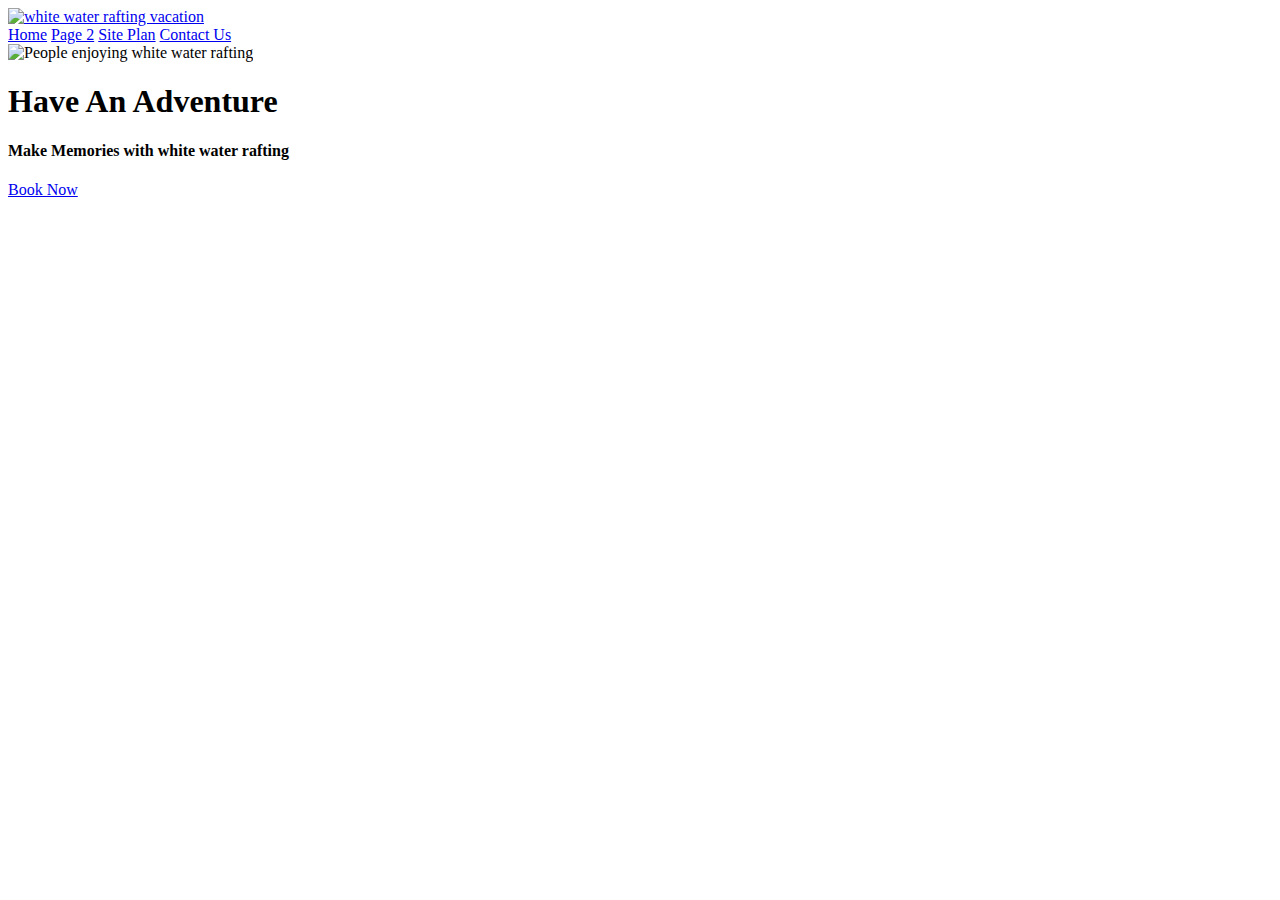
==== wwr/index.html @ b10f11f3 "added parghe" ====
<!DOCTYPE html>
<html lang="en">
<head>
    <meta charset="UTF-8">
    <meta http-equiv="X-UA-Compatible" content="IE=edge">
    <meta name="viewport" content="width=device-width, initial-scale=1.0">
    <title>Document</title>
</head>
<body>
    <header>
        <a id="logo_link" href="index.html">
            <img class="logo" src="images/logo.png" alt="white water rafting vacation">
        </a>
        <nav>
            <a href="index.html">Home</a>
            <a href="#">Page 2</a>
            <a href="site-plan-rafting.html">Site Plan</a>
            <a href="contactus.html">Contact Us</a>
        </nav>
    </header>
    <div id="hero">
        <div id="hero-box">
            <img id="hero-img" src="images/hero.png" alt="People enjoying white water rafting">
        </div>
        <section id="hero-msg">
            <h1 class="home-title">Have An Adventure</h1>
            <h4>Make Memories with white water rafting </h4>
            <div class='button-box'>
                <a class='book' href="rates.html">Book Now</a>
            </div>
        </section>
    </div>
</body>
</html>
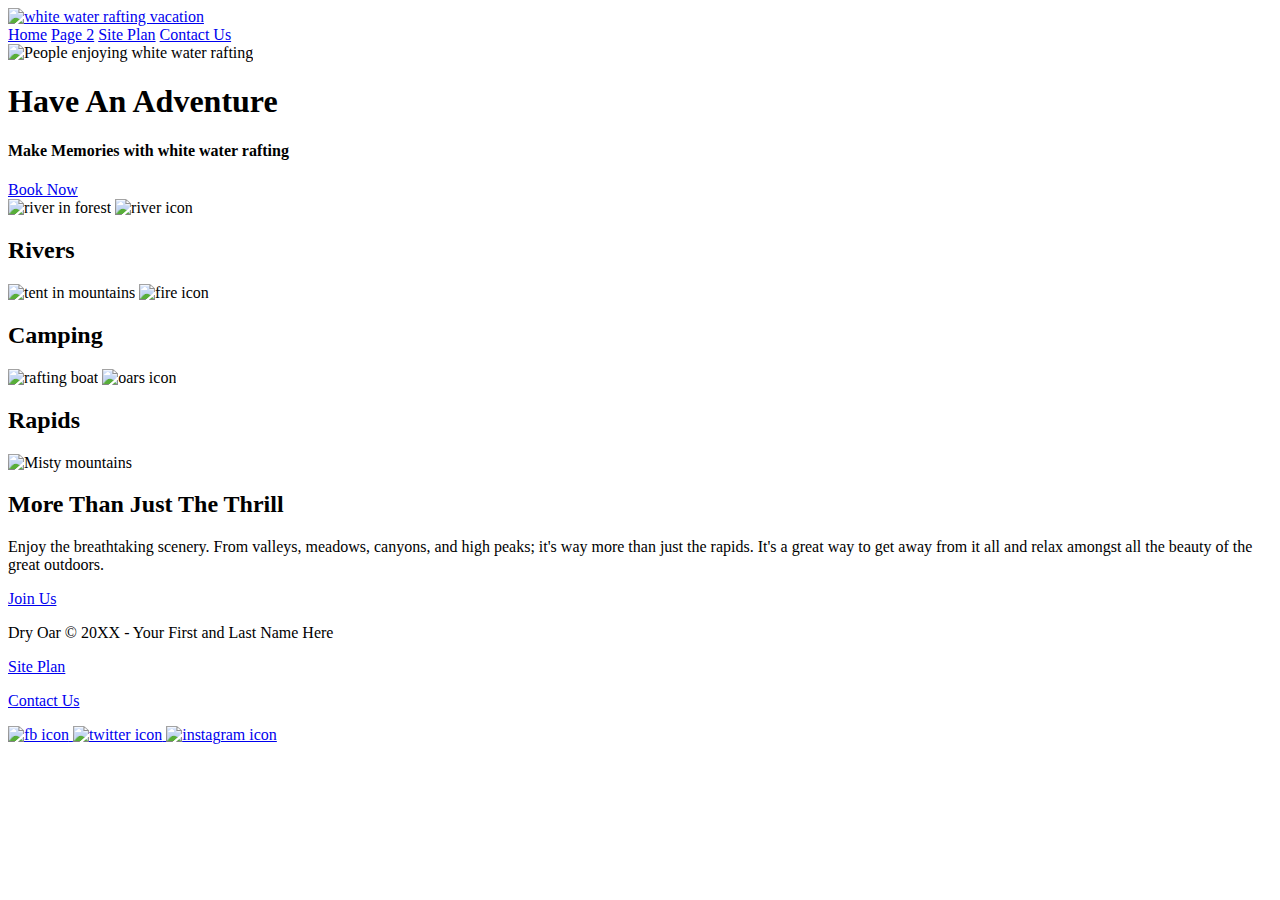
==== commit 39561591: "added paragraph" ====
--- a/wwr/index.html
+++ b/wwr/index.html
@@ -30,5 +30,44 @@
             </div>
         </section>
     </div>
+    <main class="home-grid">
+        <section class="rivers-card">
+            <img class="card-img" src="images/rivers.jpg" alt="river in forest">
+            <img class="icon" src="images/river_icon.png" alt="river icon">
+            <h2>Rivers</h2>
+        </section>
+        <section class="camping-card">
+            <img class="card-img" src="images/camping.jpg" alt="tent in mountains">
+            <img class="icon" src="images/fire_icon.png" alt="fire icon">
+            <h2>Camping</h2>
+        </section>
+        <section class="rapids-card">
+            <img class="card-img" src="images/rapids.jpg" alt="rafting boat">
+            <img class="icon" src="images/oars.png" alt="oars icon">
+            <h2>Rapids</h2>
+        </section>
+        <img class="mountains" src="images/mountains.jpg" alt="Misty mountains">
+    <section class="msg">
+        <h2>More Than Just The Thrill</h2>
+        <p>Enjoy the breathtaking scenery. From valleys, meadows, canyons, and high peaks; it's way more than just the rapids. It's a great way to get away from it all and relax amongst all the beauty of the great outdoors. </p>
+        <a class='join' href="rivers.html">Join Us</a>
+    </section>
+    <main>
+        <footer>
+            <p>Dry Oar &copy; 20XX - Your First and Last Name Here</p>
+            <p><a href="site-plan-rafting.html">Site Plan</a></p>
+            <p><a href="contactus.html">Contact Us</a></p>
+            <div class="social">
+                <a href="https://facebook.com">
+                    <img src="images/facebook.png" alt="fb icon">
+                </a>
+                <a href="https://twitter.com">
+                    <img src="images/twitter.png" alt="twitter icon">
+                </a>
+                <a href="https://instagram.com">
+                    <img src="images/instagram.png" alt="instagram icon">
+                </a>
+            </div>
+        </footer>    
 </body>
 </html>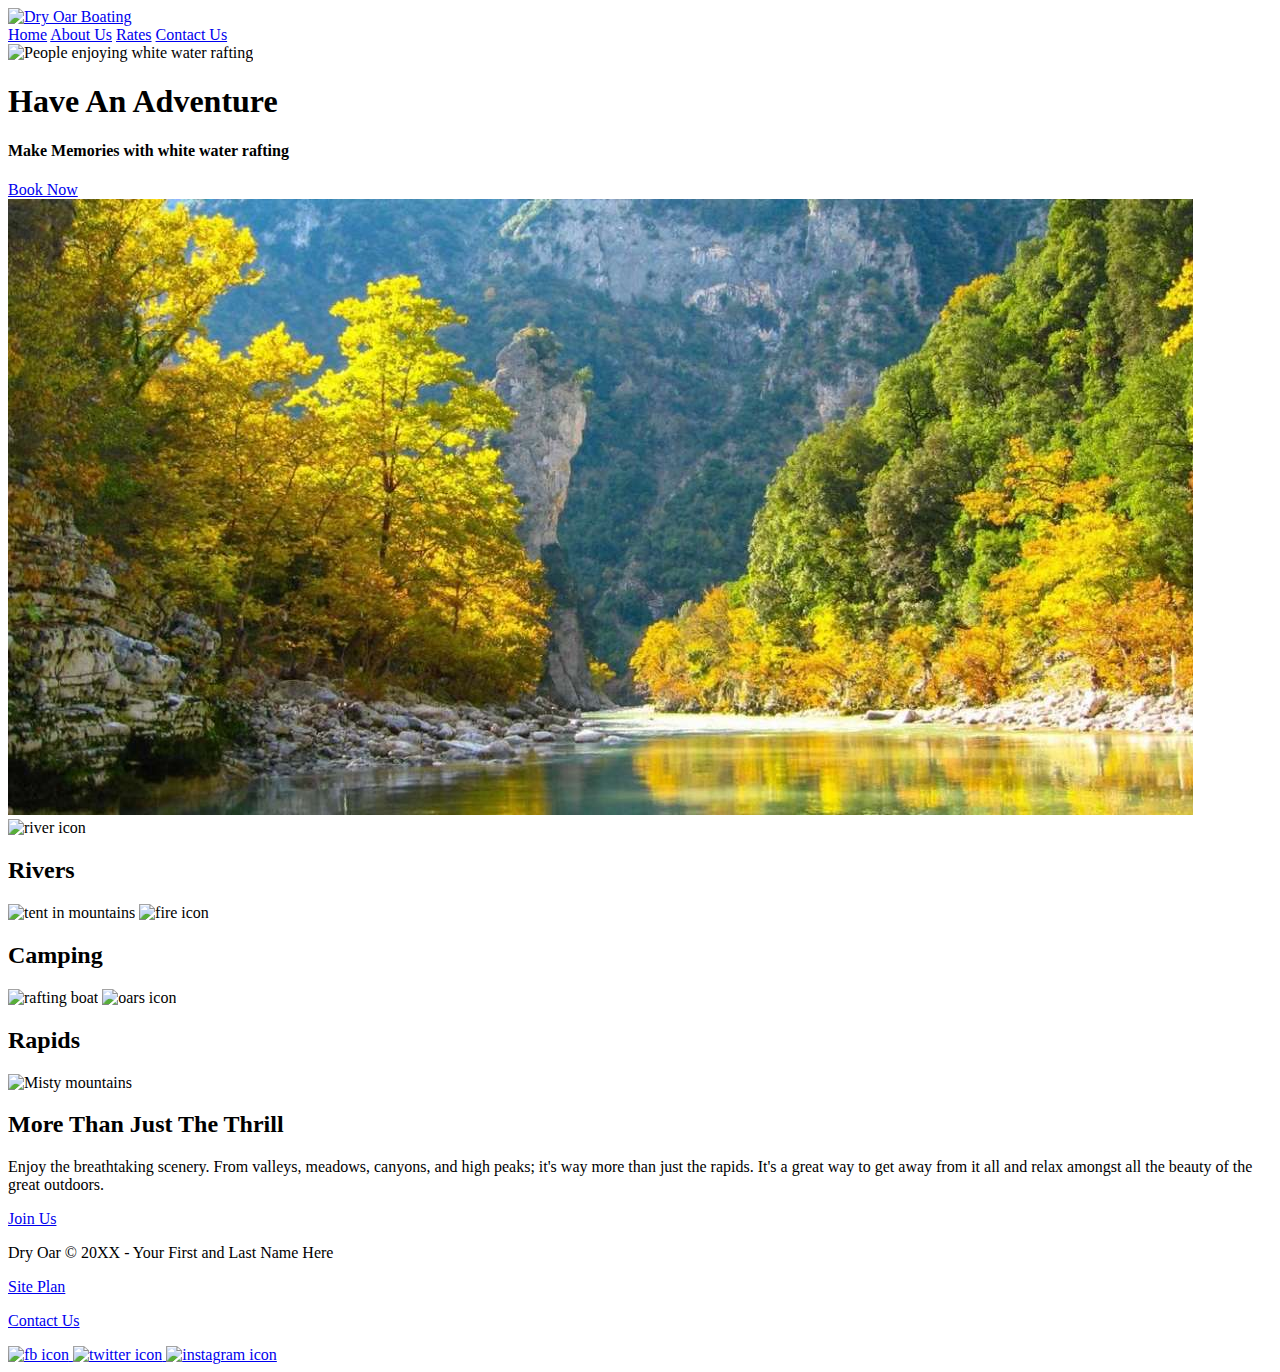
==== commit 5668bf9e: "added images" ====
--- a/wwr/index.html
+++ b/wwr/index.html
@@ -4,23 +4,23 @@
     <meta charset="UTF-8">
     <meta http-equiv="X-UA-Compatible" content="IE=edge">
     <meta name="viewport" content="width=device-width, initial-scale=1.0">
-    <title>Document</title>
+    <title>|Dry Oar|Home</title>
 </head>
 <body>
     <header>
         <a id="logo_link" href="index.html">
-            <img class="logo" src="images/logo.png" alt="white water rafting vacation">
+            <img class="logo" src="images/img1.png" alt="Dry Oar Boating">
         </a>
         <nav>
-            <a href="index.html">Home</a>
-            <a href="#">Page 2</a>
-            <a href="site-plan-rafting.html">Site Plan</a>
+            <a href="Home">Home</a>
+            <a href="AboutUs">About Us</a>
+            <a href="Rates">Rates</a>
             <a href="contactus.html">Contact Us</a>
         </nav>
     </header>
     <div id="hero">
         <div id="hero-box">
-            <img id="hero-img" src="images/hero.png" alt="People enjoying white water rafting">
+            <img id="hero-img" src="images/img2.jpg" alt="People enjoying white water rafting">
         </div>
         <section id="hero-msg">
             <h1 class="home-title">Have An Adventure</h1>
@@ -32,7 +32,7 @@
     </div>
     <main class="home-grid">
         <section class="rivers-card">
-            <img class="card-img" src="images/rivers.jpg" alt="river in forest">
+            <img class="card-img" src="images/img4.jpg" alt="river in forest">
             <img class="icon" src="images/river_icon.png" alt="river icon">
             <h2>Rivers</h2>
         </section>
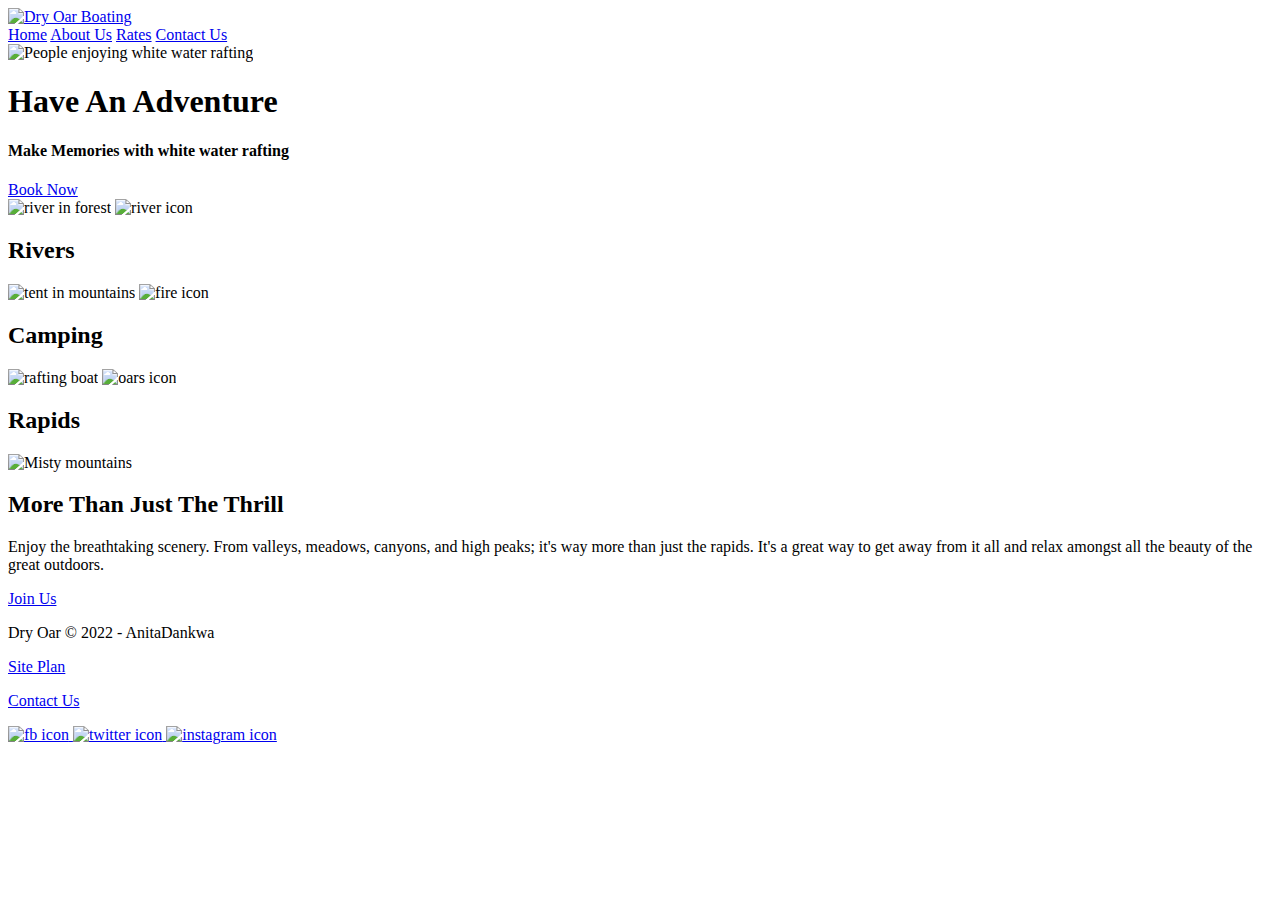
==== commit f6beb2a8: "added a paragragh" ====
--- a/wwr/index.html
+++ b/wwr/index.html
@@ -7,6 +7,7 @@
     <title>|Dry Oar|Home</title>
 </head>
 <body>
+    <div id="content">
     <header>
         <a id="logo_link" href="index.html">
             <img class="logo" src="images/img1.png" alt="Dry Oar Boating">
@@ -32,21 +33,21 @@
     </div>
     <main class="home-grid">
         <section class="rivers-card">
-            <img class="card-img" src="images/img4.jpg" alt="river in forest">
-            <img class="icon" src="images/river_icon.png" alt="river icon">
+            <img class="card-img" src="images/img5.jpg" alt="river in forest">
+            <img class="icon" src="images/river_icon.jpg" alt="river icon">
             <h2>Rivers</h2>
         </section>
         <section class="camping-card">
-            <img class="card-img" src="images/camping.jpg" alt="tent in mountains">
+            <img class="card-img" src="images/img6.jpg" alt="tent in mountains">
             <img class="icon" src="images/fire_icon.png" alt="fire icon">
             <h2>Camping</h2>
         </section>
         <section class="rapids-card">
-            <img class="card-img" src="images/rapids.jpg" alt="rafting boat">
+            <img class="card-img" src="images/img3.jpg" alt="rafting boat">
             <img class="icon" src="images/oars.png" alt="oars icon">
             <h2>Rapids</h2>
         </section>
-        <img class="mountains" src="images/mountains.jpg" alt="Misty mountains">
+        <img class="mountains" src="images/img7.jpg" alt="Misty mountains">
     <section class="msg">
         <h2>More Than Just The Thrill</h2>
         <p>Enjoy the breathtaking scenery. From valleys, meadows, canyons, and high peaks; it's way more than just the rapids. It's a great way to get away from it all and relax amongst all the beauty of the great outdoors. </p>
@@ -54,7 +55,7 @@
     </section>
     <main>
         <footer>
-            <p>Dry Oar &copy; 20XX - Your First and Last Name Here</p>
+            <p>Dry Oar &copy; 2022 - AnitaDankwa</p>
             <p><a href="site-plan-rafting.html">Site Plan</a></p>
             <p><a href="contactus.html">Contact Us</a></p>
             <div class="social">
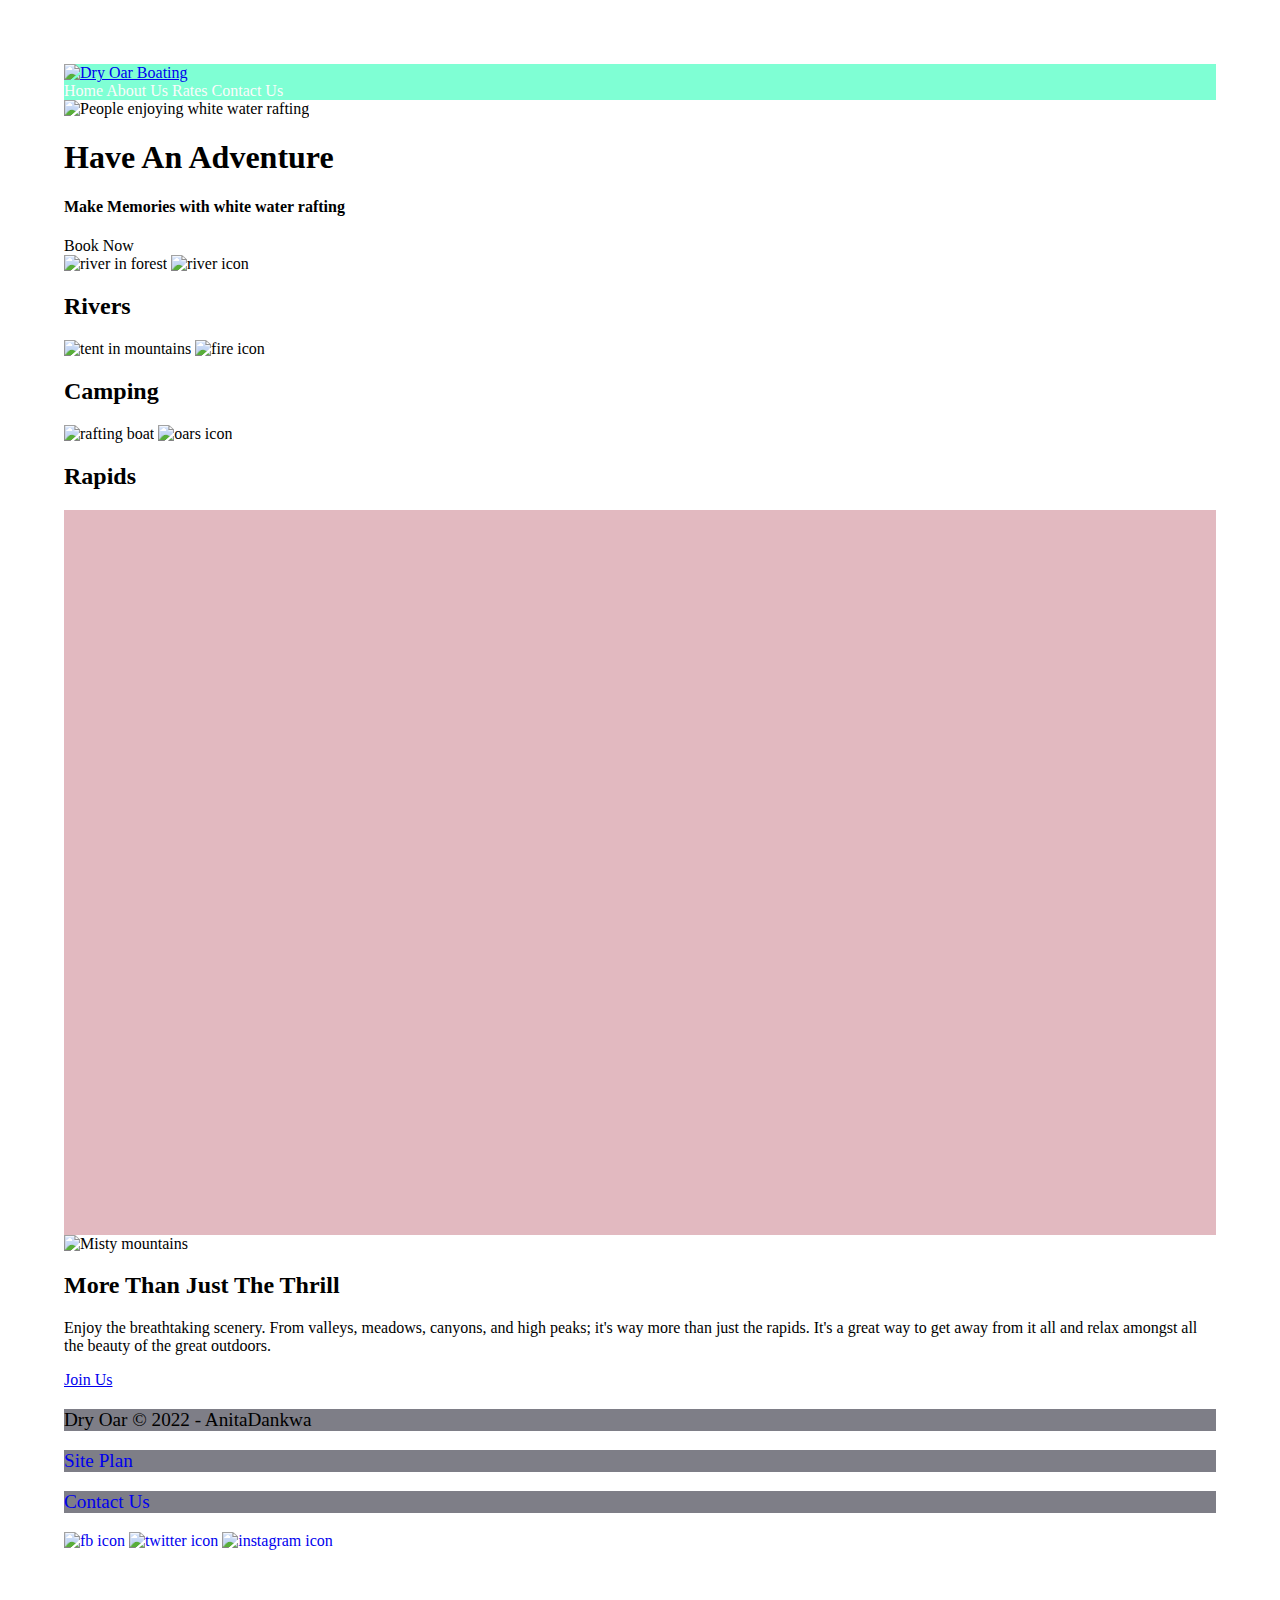
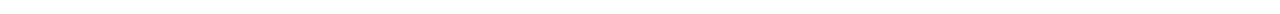
==== commit b7cfc2a9: "addad page" ====
--- a/wwr/index.html
+++ b/wwr/index.html
@@ -5,6 +5,7 @@
     <meta http-equiv="X-UA-Compatible" content="IE=edge">
     <meta name="viewport" content="width=device-width, initial-scale=1.0">
     <title>|Dry Oar|Home</title>
+    <link rel="stylesheet" href="styles/style.css"> 
 </head>
 <body>
     <div id="content">
@@ -47,6 +48,7 @@
             <img class="icon" src="images/oars.png" alt="oars icon">
             <h2>Rapids</h2>
         </section>
+        <div id="background"></div>
         <img class="mountains" src="images/img7.jpg" alt="Misty mountains">
     <section class="msg">
         <h2>More Than Just The Thrill</h2>
@@ -62,7 +64,7 @@
                 <a href="https://facebook.com">
                     <img src="images/facebook.png" alt="fb icon">
                 </a>
-                <a href="https://twitter.com">
+                <a href="https://twitter.com"> 
                     <img src="images/twitter.png" alt="twitter icon">
                 </a>
                 <a href="https://instagram.com">
--- a/wwr/styles/style.css
+++ b/wwr/styles/style.css
@@ -0,0 +1,57 @@
+
+#background {
+    height: 725px;
+    background-color: rgb(226, 185, 192);
+}
+                
+body {
+    max-width: 1600px;
+    margin: 0 auto;
+    padding: 4em;
+}
+header {
+    color: black ;
+    background-color: aquamarine;
+}
+nav a:hover {
+    background-color: black;
+    color: #d9c2a3;
+}   
+.logo{
+    width: 80px;
+}
+
+.icon {
+    width: 80px;
+}
+
+#hero-img{
+    width: 100%;
+}
+
+nav a {
+    text-align: center;
+    color: #fcfbfb;
+    text-decoration: none;
+}
+
+.book, .join a:hover{
+    text-align: center;
+    color: black;
+    text-decoration: none;
+}
+
+footer a{
+    text-decoration: none;
+}
+
+footer p {
+    background-color: rgb(126, 126, 135);
+    font-size: 1.2em;
+
+}     
+footer p a:hover {
+    text-decoration: underline;
+}    
+
+                    